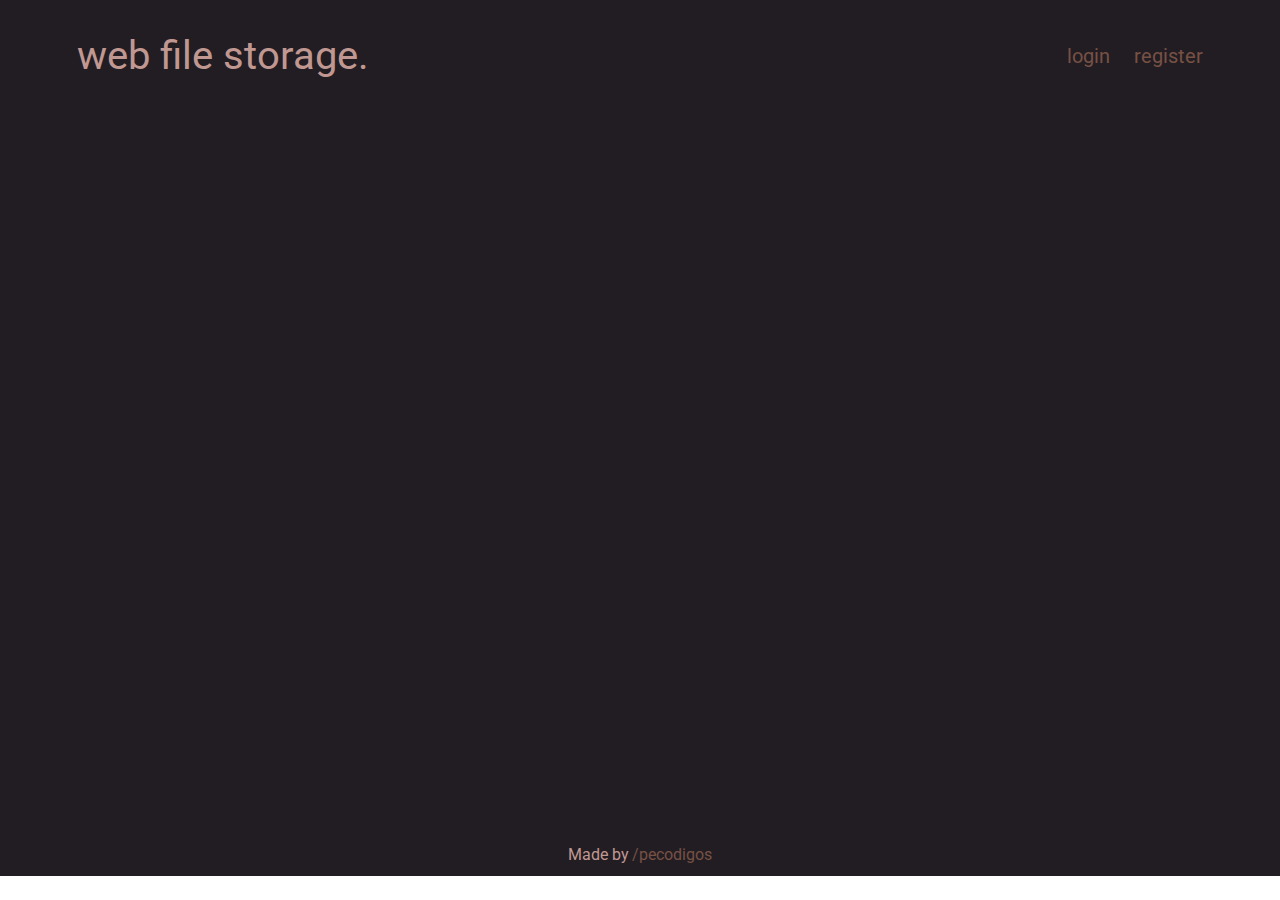
==== src/main/resources/static/index.html @ ae39d97b "Feat: Login and register page working with back-end" ====
<!DOCTYPE html>
<html lang="en">
<head>
    <meta charset="UTF-8">
    <link rel="stylesheet" href="css/style.css">
    <title>home</title>
</head>
<body>
    <header class="index-header">
        <h1>web file storage.</h1>
        <div class="login-register">
            <a href="login.html">login</a>
            <a href="register.html">register</a>
        </div>
    </header>
    <main class="main-container">
    </main>
    <footer class="index-footer">
        Made by <a href="github.com/pecodigos"> /pecodigos</a>
    </footer>
    <script src="js/upload_file.js"></script>
</body>
</html>
---- src/main/resources/static/css/style.css ----
@import url('https://fonts.googleapis.com/css2?family=Roboto:ital,wght@0,100;0,300;0,400;0,500;0,700;0,900;1,100;1,300;1,400;1,500;1,700;1,900&display=swap');

:root {
    --bg-color: #221D23;
    --buttons-color: #483d48;
    --upload-color: #f3dead;
    --a-color: #775144;
    --text-color: #C09891;
    --hover-color: #6b5b6b;
}

* {
    margin: 0;
    padding: 0;
    text-decoration: none;
    font-family: "Roboto", sans-serif;
    font-weight: normal;
}

a {
    color: var(--a-color);
    cursor: pointer;
}

a:hover {
    color: var(--text-color);
}

button {
    background-color: var(--buttons-color);
    border-radius: 0.5rem;
    cursor: pointer;
    height: 2rem;
    width: 5rem;
    font-size: 0.9rem;
    color: var(--text-color);
    border-color: transparent;
}

button:hover {
    background-color: var(--hover-color);
}

p {
    font-size: 1.1rem;
}

.index-header {
    background-color: var(--bg-color);
    color: var(--text-color);
    padding: 2.5% 6%;
    font-size: 1.25rem;
    display: flex;
    justify-content: space-between;
    align-items: center;
}

.login-register {
    display: flex;
    align-items: center;
    gap: 1.5rem;
}

.main-container {
    background-color: var(--bg-color);
    color: var(--text-color);
    height: 81.5vh;
    padding: 3%;
    display: flex;
    box-sizing: border-box;
    flex-direction: column;
    align-items: center;
}

.login-form-section {
    display: flex;
    flex-direction: column;
    gap: 4rem;
    align-items: center;
    border-radius: 1rem;
    border: 0.125rem solid var(--upload-color);
    padding: 2rem 15rem 3rem;
}

.sub-login-form-section {
    display: flex;
    gap: 1rem;
    align-items: center;
}

.names-div {
    display: flex;
    flex-direction: column;
    gap: 2rem;
}

.inputs-div {
    display: flex;
    flex-direction: column;
    gap: 2rem;
}

.register-title {
    font-size: 2rem;
}

.upload-section {
    border-radius: 0.5rem;
    border: 0.125rem solid var(--upload-color);
    padding: 0.6rem 1rem;
    gap: 1rem;
    display: flex;
    flex-direction: column;
    align-items: center;
}

.upload-divs {
    justify-content: space-between;
    display: flex;
    align-items: center;
    padding-left: 1.5rem;
    padding-right: 1.5rem;
}

.upload-button {
    height: 1.6rem;
    width: 5rem;
    font-size: 0.85rem;
}

.index-footer  {
    background-color: var(--bg-color);
    color: var(--text-color);
    gap: 0.2rem;
    display: flex;
    justify-content: center;
    padding-bottom: 0.8rem;
}
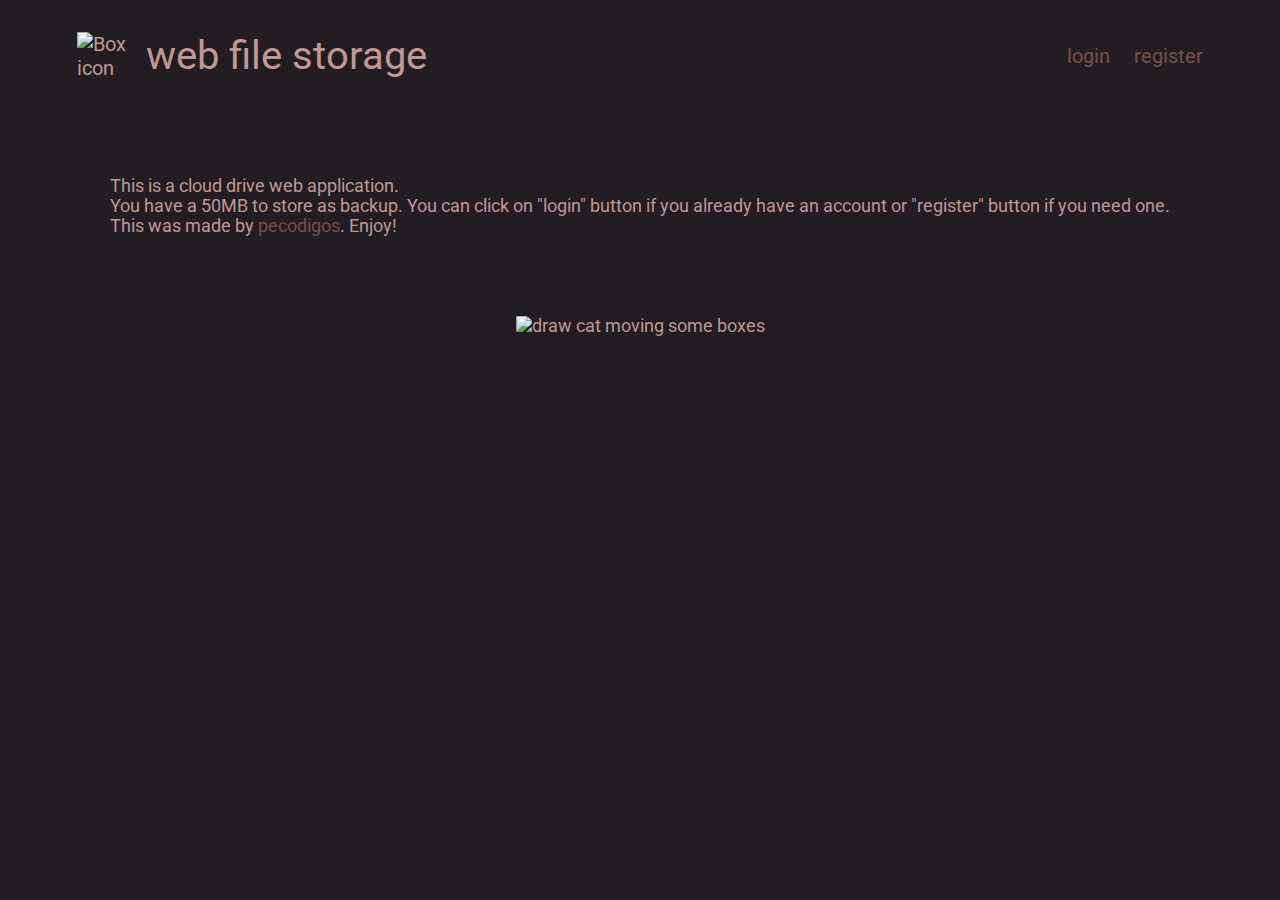
==== commit a1b86c83: "fix: minor front-end bugs and favicon on html pages" ====
--- a/src/main/resources/static/index.html
+++ b/src/main/resources/static/index.html
@@ -3,21 +3,30 @@
 <head>
     <meta charset="UTF-8">
     <link rel="stylesheet" href="css/style.css">
+    <link rel="icon" href="/assets/box.png" type="image/x-icon">
     <title>home</title>
 </head>
 <body>
     <header class="index-header">
-        <h1>web file storage.</h1>
+        <div class="title-header">
+            <img id="box-image" src="assets/box.png" alt="Box icon">
+            <h1>web file storage</h1>
+        </div>
         <div class="login-register">
             <a href="login.html">login</a>
             <a href="register.html">register</a>
         </div>
     </header>
-    <main class="main-container">
+    <main>
+        <section class="main-section">
+            <div>This is a <b>cloud drive</b> web application.
+                <br>You have a <b>50MB</b> to store as backup. You can click on "login" button if you already have an account or "register" button if you need one.
+                <br>This was made by <a href="github.com/pecodigos">pecodigos</a>. Enjoy!
+            </div>
+            <div>
+                <img src="assets/moving-boxes.gif" alt="draw cat moving some boxes">
+            </div>
+        </section>
     </main>
-    <footer class="index-footer">
-        Made by <a href="github.com/pecodigos"> /pecodigos</a>
-    </footer>
-    <script src="js/upload_file.js"></script>
 </body>
 </html>--- a/src/main/resources/static/css/style.css
+++ b/src/main/resources/static/css/style.css
@@ -7,6 +7,8 @@
     --a-color: #775144;
     --text-color: #C09891;
     --hover-color: #6b5b6b;
+    --border-color: rgba(243, 222, 173, 0.4);
+;
 }
 
 * {
@@ -15,6 +17,7 @@
     text-decoration: none;
     font-family: "Roboto", sans-serif;
     font-weight: normal;
+    background-color: var(--bg-color);
 }
 
 a {
@@ -64,12 +67,12 @@
 .main-container {
     background-color: var(--bg-color);
     color: var(--text-color);
-    height: 81.5vh;
-    padding: 3%;
     display: flex;
     box-sizing: border-box;
     flex-direction: column;
     align-items: center;
+    gap: 2rem;
+    margin-top: 3rem;
 }
 
 .login-form-section {
@@ -78,7 +81,7 @@
     gap: 4rem;
     align-items: center;
     border-radius: 1rem;
-    border: 0.125rem solid var(--upload-color);
+    border: 0.125rem solid var(--border-color);
     padding: 2rem 15rem 3rem;
 }
 
@@ -86,27 +89,59 @@
     display: flex;
     gap: 1rem;
     align-items: center;
-}
-
-.names-div {
+    justify-content: center;
+}
+
+
+.inputs-div {
     display: flex;
     flex-direction: column;
     gap: 2rem;
 }
 
-.inputs-div {
-    display: flex;
-    flex-direction: column;
-    gap: 2rem;
+#usernameInput, #nameInput, #emailInput {
+    width: 25rem;
+    height: 2rem;
+    font-size: 1rem;
+    background-color: var(--buttons-color);
+    border: transparent;
+    color: var(--upload-color);
+    padding-left: 0.3rem;
+    border-radius: 0.4rem;
+}
+
+#passwordInput {
+    width: 25rem;
+    height: 2rem;
+    background-color: var(--buttons-color);
+    border: transparent;
+    color: var(--upload-color);
+    padding-left: 0.3rem;
+    border-radius: 0.4rem;
+    font-size: 0.7rem;
 }
 
 .register-title {
     font-size: 2rem;
 }
 
+.files-section {
+    border-radius: 0.5rem;
+    border: 0.125rem solid var(--border-color);
+    padding: 0.6rem 1rem;
+    gap: 1rem;
+    display: flex;
+    flex-direction: column;
+    align-items: center;
+    height: 35rem;
+    width: 80rem;
+    justify-content: space-between;
+    overflow: scroll;
+}
+
 .upload-section {
     border-radius: 0.5rem;
-    border: 0.125rem solid var(--upload-color);
+    border: 0.125rem solid var(--border-color);
     padding: 0.6rem 1rem;
     gap: 1rem;
     display: flex;
@@ -128,6 +163,48 @@
     font-size: 0.85rem;
 }
 
+.title-header {
+    display: flex;
+    gap: 0.6rem;
+}
+
+#file-list {
+    list-style-type: none;
+    padding: 0;
+    display: flex;
+    flex-direction: column;
+}
+
+#file-list li {
+    margin: 10px 0;
+}
+
+#file-list li a {
+    text-decoration: none;
+    color: #f0a;
+    font-size: 1.2em;
+}
+
+#file-list li a:hover {
+    text-decoration: underline;
+}
+
+
+#box-image {
+    width: 3.7rem;
+    height: auto;
+}
+
+.main-section {
+    font-size: 1.1rem;
+    display: flex;
+    flex-direction: column;
+    align-items: center;
+    margin: 4rem;
+    gap: 5rem;
+    color: var(--text-color);
+}
+
 .index-footer  {
     background-color: var(--bg-color);
     color: var(--text-color);
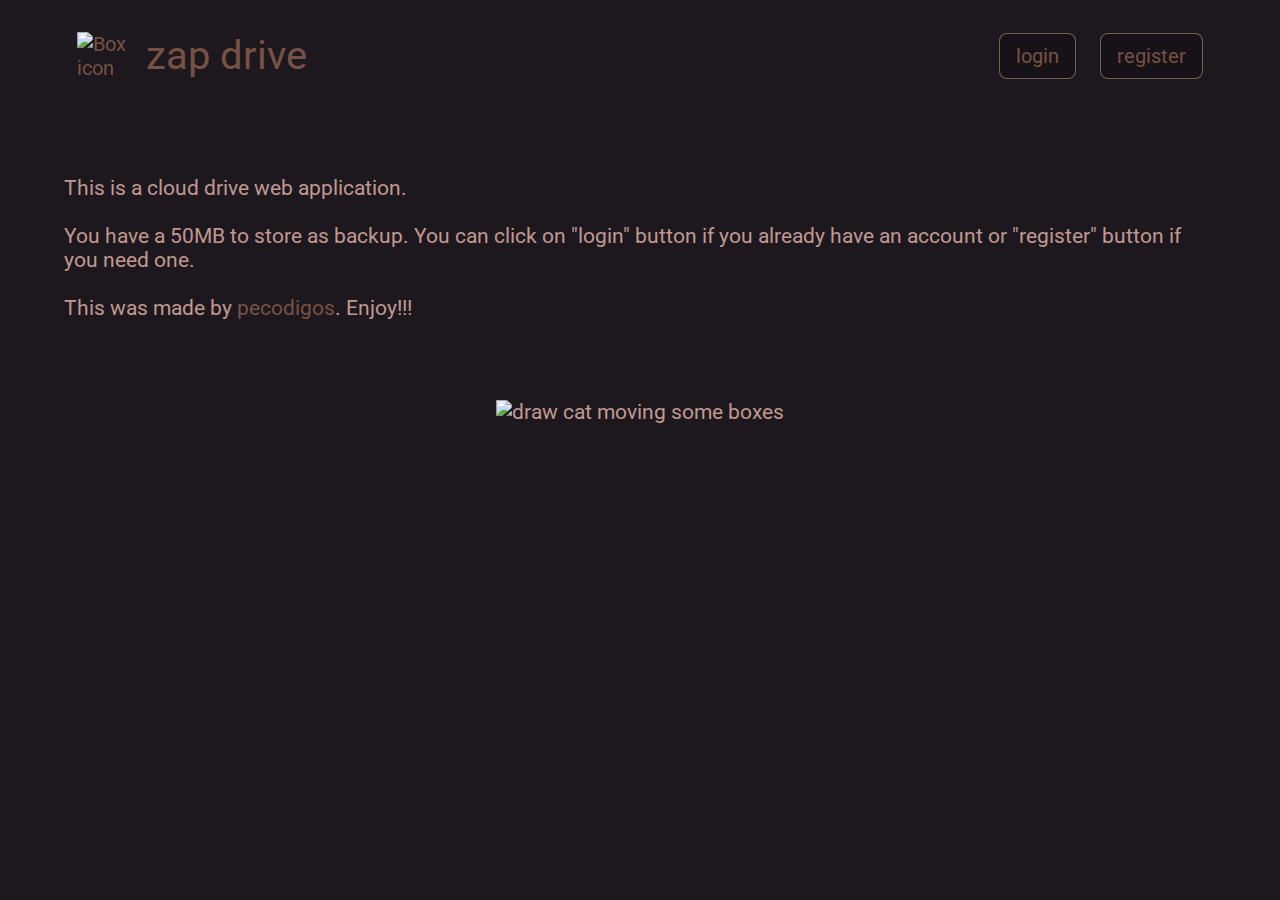
==== commit 8da9b140: "Changing name to Zap Drive" ====
--- a/src/main/resources/static/index.html
+++ b/src/main/resources/static/index.html
@@ -8,20 +8,22 @@
 </head>
 <body>
     <header class="index-header">
-        <div class="title-header">
-            <img id="box-image" src="assets/box.png" alt="Box icon">
-            <h1>web file storage</h1>
-        </div>
+        <a class="home-button" href="index.html">
+            <div class="title-header">
+                <img id="box-image" src="assets/box.png" alt="Box icon">
+                <h1>zap drive</h1>
+            </div>
+        </a>
         <div class="login-register">
-            <a href="login.html">login</a>
-            <a href="register.html">register</a>
+            <a class="page-buttons" href="login.html">login</a>
+            <a class="page-buttons" href="register.html">register</a>
         </div>
     </header>
     <main>
         <section class="main-section">
-            <div>This is a <b>cloud drive</b> web application.
-                <br>You have a <b>50MB</b> to store as backup. You can click on "login" button if you already have an account or "register" button if you need one.
-                <br>This was made by <a href="github.com/pecodigos">pecodigos</a>. Enjoy!
+            <div class="text-index-page">This is a <b>cloud drive</b> web application.
+                <br><br>You have a <b>50MB</b> to store as backup. You can click on "login" button if you already have an account or "register" button if you need one.
+                <br><br>This was made by <a href="https://github.com/pecodigos" onclick="window.open(this.href, '_blank'); return false;">pecodigos</a>. Enjoy!!!
             </div>
             <div>
                 <img src="assets/moving-boxes.gif" alt="draw cat moving some boxes">
--- a/src/main/resources/static/css/style.css
+++ b/src/main/resources/static/css/style.css
@@ -1,14 +1,15 @@
 @import url('https://fonts.googleapis.com/css2?family=Roboto:ital,wght@0,100;0,300;0,400;0,500;0,700;0,900;1,100;1,300;1,400;1,500;1,700;1,900&display=swap');
 
 :root {
-    --bg-color: #221D23;
+    --bg-color: #1d181e;
+    --box-color: #171217;
     --buttons-color: #483d48;
     --upload-color: #f3dead;
     --a-color: #775144;
     --text-color: #C09891;
     --hover-color: #6b5b6b;
     --border-color: rgba(243, 222, 173, 0.4);
-;
+    --hover-list-color: #2c232c;
 }
 
 * {
@@ -17,7 +18,11 @@
     text-decoration: none;
     font-family: "Roboto", sans-serif;
     font-weight: normal;
-    background-color: var(--bg-color);
+}
+
+body {
+    background-color: var(--bg-color);
+    height: 100%;
 }
 
 a {
@@ -75,14 +80,25 @@
     margin-top: 3rem;
 }
 
+.main-container-storage {
+    background-color: var(--bg-color);
+    color: var(--text-color);
+    display: flex;
+    box-sizing: border-box;
+    flex-direction: column;
+    align-items: center;
+    gap: 1.5rem;
+}
+
 .login-form-section {
     display: flex;
     flex-direction: column;
     gap: 4rem;
     align-items: center;
     border-radius: 1rem;
-    border: 0.125rem solid var(--border-color);
+    border: 0.1rem solid var(--border-color);
     padding: 2rem 15rem 3rem;
+    background-color: var(--box-color);
 }
 
 .sub-login-form-section {
@@ -118,7 +134,6 @@
     color: var(--upload-color);
     padding-left: 0.3rem;
     border-radius: 0.4rem;
-    font-size: 0.7rem;
 }
 
 .register-title {
@@ -128,25 +143,31 @@
 .files-section {
     border-radius: 0.5rem;
     border: 0.125rem solid var(--border-color);
+    display: flex;
+    flex-direction: column;
+    align-items: center;
+    height: 30rem;
+    width: 80rem;
+    justify-content: space-between;
+    overflow: auto;
+    background-color: var(--box-color);
+}
+
+.files-infoname {
+    display: flex;
+    justify-content: space-between;
+    width: 100%;
+}
+
+.upload-section {
+    border-radius: 0.5rem;
+    border: 0.1rem solid var(--border-color);
     padding: 0.6rem 1rem;
     gap: 1rem;
     display: flex;
     flex-direction: column;
     align-items: center;
-    height: 35rem;
-    width: 80rem;
-    justify-content: space-between;
-    overflow: scroll;
-}
-
-.upload-section {
-    border-radius: 0.5rem;
-    border: 0.125rem solid var(--border-color);
-    padding: 0.6rem 1rem;
-    gap: 1rem;
-    display: flex;
-    flex-direction: column;
-    align-items: center;
+    background-color: var(--box-color);
 }
 
 .upload-divs {
@@ -155,6 +176,7 @@
     align-items: center;
     padding-left: 1.5rem;
     padding-right: 1.5rem;
+    background-color: var(--box-color);
 }
 
 .upload-button {
@@ -168,27 +190,54 @@
     gap: 0.6rem;
 }
 
+.text-index-page {
+
+}
+
 #file-list {
     list-style-type: none;
     padding: 0;
     display: flex;
     flex-direction: column;
+    width: 100%;
 }
 
 #file-list li {
     margin: 10px 0;
 }
 
-#file-list li a {
-    text-decoration: none;
-    color: #f0a;
-    font-size: 1.2em;
+#file-list-table {
+    width: 100%;
+    border-collapse: collapse;
+}
+
+#file-list-table thead {
+    background-color: var(--box-color);
+}
+
+#file-list-table th, #file-list-table td {
+    padding: 10px;
+    text-align: left;
+    color: var(--text-color);
+    border-bottom: 0.1rem solid var(--border-color);
 }
 
 #file-list li a:hover {
     text-decoration: underline;
 }
 
+#file-list-table th {
+    font-size: 1.2rem;
+    text-transform: uppercase;
+}
+
+#file-list-table tr:hover {
+    background-color: var(--hover-list-color);
+}
+
+#file-list-table td a:hover {
+    text-decoration: underline;
+}
 
 #box-image {
     width: 3.7rem;
@@ -196,7 +245,7 @@
 }
 
 .main-section {
-    font-size: 1.1rem;
+    font-size: 1.3rem;
     display: flex;
     flex-direction: column;
     align-items: center;
@@ -205,6 +254,32 @@
     color: var(--text-color);
 }
 
+.page-buttons {
+    border-radius: 0.5rem;
+    border: 0.1rem solid var(--border-color);
+    padding: 0.6rem 1rem;
+    background-color: var(--box-color);
+}
+
+.page-buttons:hover {
+    background-color: var(--bg-color);
+}
+
+.delete-button {
+    background-color: #ce3e3e;
+    color: white;
+    border: none;
+    padding: 0.2rem 0.5rem;
+    cursor: pointer;
+    font-size: 1rem;
+    border-radius: 0.3rem;
+    margin-left: 1rem;
+}
+
+.delete-button:hover {
+    background-color: #940303;
+}
+
 .index-footer  {
     background-color: var(--bg-color);
     color: var(--text-color);
@@ -213,3 +288,6 @@
     justify-content: center;
     padding-bottom: 0.8rem;
 }
+
+
+
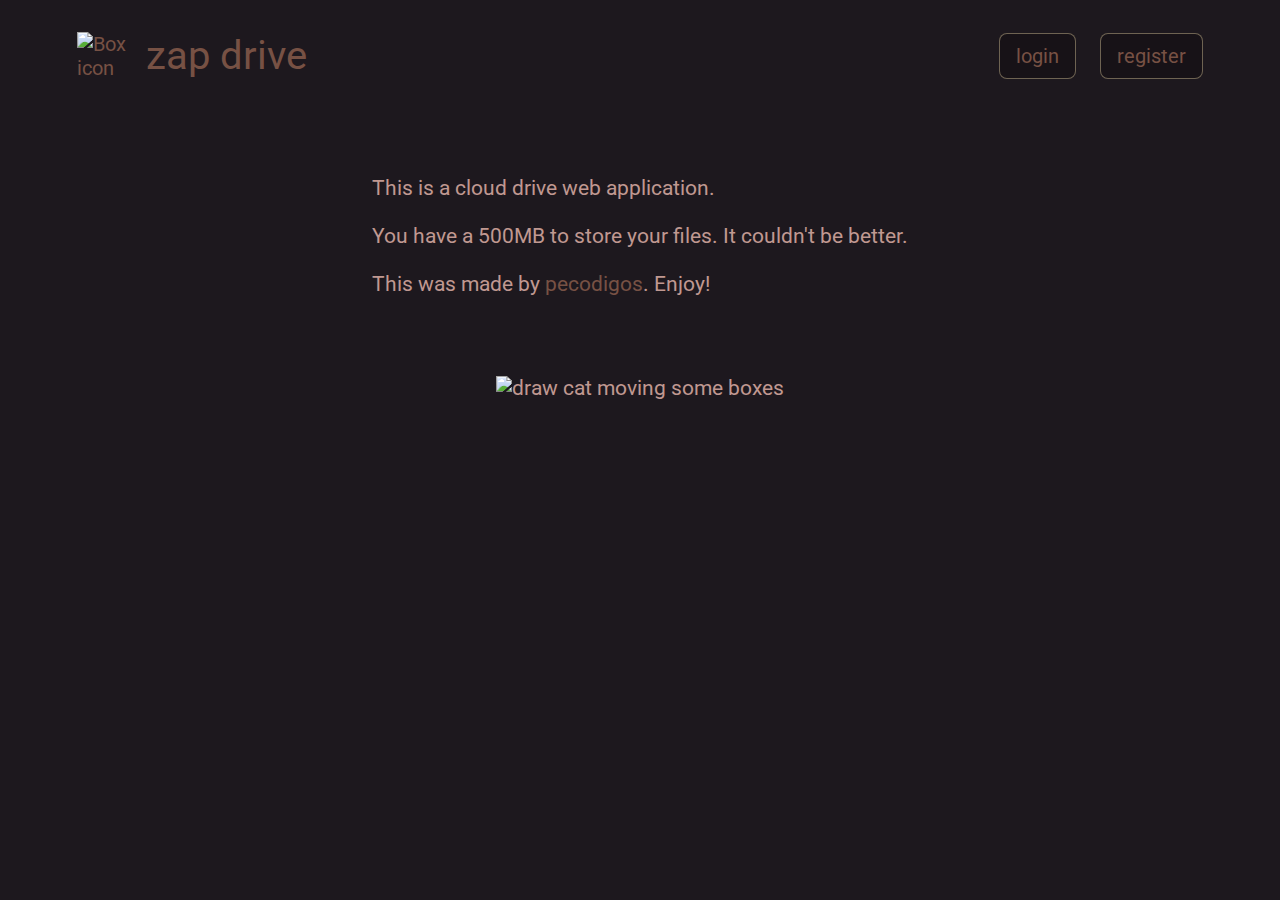
==== commit e5f85e43: "changing text on index.html" ====
--- a/src/main/resources/static/index.html
+++ b/src/main/resources/static/index.html
@@ -22,8 +22,8 @@
     <main>
         <section class="main-section">
             <div class="text-index-page">This is a <b>cloud drive</b> web application.
-                <br><br>You have a <b>50MB</b> to store as backup. You can click on "login" button if you already have an account or "register" button if you need one.
-                <br><br>This was made by <a href="https://github.com/pecodigos" onclick="window.open(this.href, '_blank'); return false;">pecodigos</a>. Enjoy!!!
+                <br><br>You have a <b>500MB</b> to store your files. It couldn't be better.
+                <br><br>This was made by <a href="https://github.com/pecodigos" onclick="window.open(this.href, '_blank'); return false;">pecodigos</a>. Enjoy!
             </div>
             <div>
                 <img src="assets/moving-boxes.gif" alt="draw cat moving some boxes">
